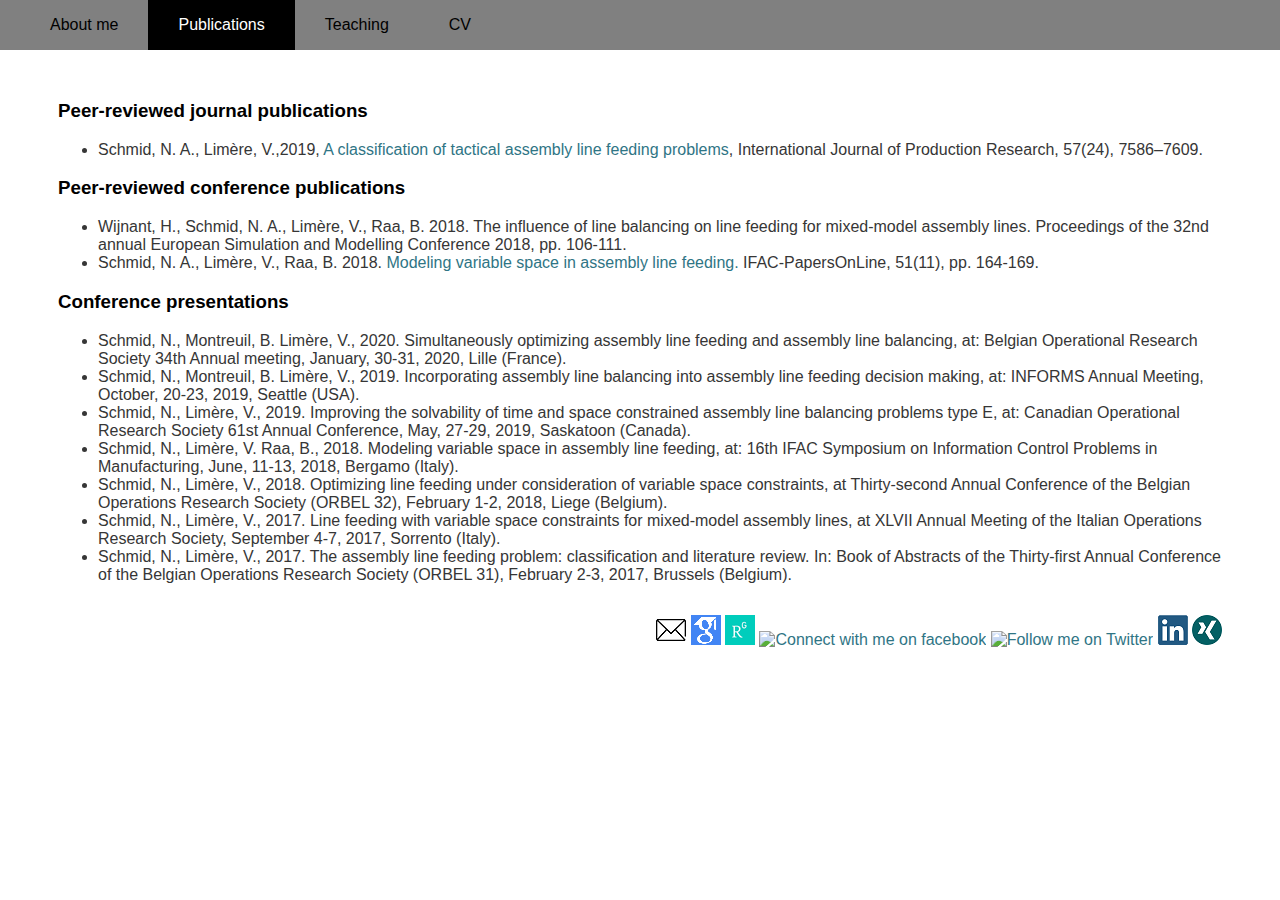
==== publications.htm @ ffcd46f1 "Updating pub" ====
<!DOCTYPE html>
<html lang="en-US">
<meta name="viewport" content="width=device-width, initial-scale=1.0" charset="utf-8"  http-equiv="X-UA-Compatible" content="IE=edge">
<head>
    <!-- Global site tag (gtag.js) - Google Analytics -->
    <script async src="https://www.googletagmanager.com/gtag/js?id=UA-134636393-1"></script>
    <script>
        window.dataLayer = window.dataLayer || [];
        function gtag(){dataLayer.push(arguments);}
        gtag('js', new Date());
        gtag('config', 'UA-134636393-1');
    </script>
    <!--Layout-->     
    <title>Nico André Schmid - Personal research website</title>
    <link rel="stylesheet" type="text/css" href="css/design.css">
</head>
    
<main>

    
<body>  
    <header>
        <nav>
            <ul> 
                <li><a href="index.htm"><span>About me</span></a></li>
                <li><a href="publications.htm" class="active"><span>Publications</span></a>
                <li><a href="teaching.htm"><span>Teaching</span></a></li>
                <li><a href="documents/Curriculum_Vitae.pdf"><span>CV</span></a></li>
            </ul>
        </nav>
        <div class="menu-toggle"><a href="#">&#9776;</a></div>
    </header>
    <script src="https://code.jquery.com/jquery-3.4.1.js"></script>
    <script type="text/javascript">
        $(document).ready(function(){
            $('.menu-toggle').click(function(){
                $('nav').toggleClass('active')
            })
        })
    </script>

        
                    
    <div id="content">
        <h3>Peer-reviewed journal publications</h3>
            <ul>
                <li>Schmid, N. A., Limère, V.,2019, <a href="https://doi.org/10.1080/00207543.2019.1581957">A classification of tactical assembly line feeding problems</a>, International Journal of Production Research, 57(24), 7586–7609.</li>    
            </ul>
        
        <h3>Peer-reviewed conference publications</h3>
            <ul>
                <li>Wijnant, H., Schmid, N. A., Limère, V., Raa, B. 2018. The influence of line balancing on line feeding for mixed-model assembly lines. Proceedings of the 32nd annual European Simulation and Modelling Conference 2018, pp. 106-111.</li>    
                <li>Schmid, N. A., Limère, V., Raa, B. 2018. <a href="https://doi.org/10.1016/j.ifacol.2018.08.252">Modeling variable space in assembly line feeding.</a> IFAC-PapersOnLine, 51(11), pp. 164-169.</li>
            </ul>
        
        <h3>Conference presentations</h3>
            <ul>
                <li>Schmid, N., Montreuil, B. Limère, V., 2020. Simultaneously optimizing assembly line feeding and assembly line balancing, at: Belgian Operational Research Society 34th Annual meeting, January, 30-31, 2020, Lille (France).</li> 
                <li>Schmid, N., Montreuil, B. Limère, V., 2019. Incorporating assembly line balancing into assembly line feeding decision making, at: INFORMS Annual Meeting, October, 20-23, 2019, Seattle (USA).</li> 
                <li>Schmid, N., Limère, V., 2019. Improving the solvability of time and space constrained assembly line balancing problems type E, at: Canadian Operational Research Society 61st Annual Conference, May, 27-29, 2019, Saskatoon (Canada).</li> 
                <li>Schmid, N., Limère, V. Raa, B., 2018. Modeling variable space in assembly line feeding, at: 16th IFAC Symposium on Information Control Problems in Manufacturing, June, 11-13, 2018, Bergamo (Italy).</li> 
                <li>Schmid, N., Limère, V., 2018. Optimizing line feeding under consideration of variable space constraints, at Thirty-second Annual Conference of the Belgian Operations Research Society (ORBEL 32), February 1-2, 2018, Liege (Belgium). </li> 
                <li>Schmid, N., Limère, V., 2017. Line feeding with variable space constraints for mixed-model assembly lines, at XLVII Annual Meeting of the Italian Operations Research Society, September 4-7, 2017, Sorrento (Italy). </li>
                <li>Schmid, N., Limère, V., 2017. The assembly line feeding problem: classification and literature review. In: Book of Abstracts of the Thirty-first Annual Conference of the Belgian Operations Research Society (ORBEL 31), February 2-3, 2017, Brussels (Belgium). </li>
            </ul>
    </div>  


    </body>
    </main>
    <footer>
        <a href="mailto:nico-andre-schmid@gmx.de" title="Send me an email"><img src="pictures/email.png" border=0></a>		
        <a target="https://scholar.google.com/citations?hl=de&pli=1&user=b-9NeuMAAAAJ" title="Look up my profile on Google Scholar" href="https://scholar.google.com/citations?hl=de&pli=1&user=b-9NeuMAAAAJ"><img alt="Look up my profile on Google Scholar" src="pictures/google-scholar.png" border=0></a> 
        <a target="https://www.researchgate.net/profile/Nico_Schmid" title="Look up my profile on Research Gate" href="https://www.researchgate.net/profile/Nico_Schmid"><img alt="Look up my profile on Research Gate" src="pictures/researchgate-logo.png" border=0></a> 
        <a target="https://www.facebook.com/nico.schmid.96?ref=bookmarks" title="Connect with me on facebook" href="https://www.facebook.com/nico.schmid.96"><img alt="Connect with me on facebook" src="https://c866088.ssl.cf3.rackcdn.com/assets/facebook30x30.png" border=0></a> 
        <a target="https://twitter.com/nicoandreschmi1" title="Follow me on Twitter" href="https://www.twitter.com/nicoandreschmi1"><img alt="Follow me on Twitter" src="https://c866088.ssl.cf3.rackcdn.com/assets/twitter30x30.png" border=0></a>
        <a target="https://twitter.com/nicoandreschmi1" title="Connect with me on LinkedIn" href="https://www.linkedin.com/in/nico-andr%C3%A9-schmid-15975b104/"><img alt="Connect with me on LinkedIn" src="pictures/linkedin.png" border=0></a>
        <a href="https://www.xing.com/profile/Nico_Schmid11?sc_o=mxb_p" title="Connect with me on Xing"><img alt="Connect with me on Xing" src="pictures/xing.png" border=0></a>
    </footer>    

</html>
---- css/design.css ----
/*General*/

h1 
{
    font-family:sans-serif; 
    color:  #000000;
    background-color: #ffffff;
    padding-bottom: 10px; 
    padding-top: 10px;}

h2 
{
    font-family:sans-serif; 
    color:  #000000;    
}

h3 
{
    font-family:sans-serif;
    color:  #000000;
}

h4 
{
    font-family:sans-serif; 
    color:  #000000;
}


footer 
{
    background-color: #ffffff;
    text-align: right;
    padding-top: 15px;
}

#pagewidth 
{
    width: auto;
    margin: 20px
}

a 
{
    text-decoration: none;
    color: #2f7585;
    
}




header 
{
    position:absolute;
    background: grey;
    top:0;
    left:0;
    padding:0 20px;
    background: grey;
    width: 100%;
    box-sizing: border-box;
}

header nav
{
    float: left;
}

header nav ul
{
    margin: 0;
    padding: 0;
    display: flex; <!--flex orders elements horizontally-->
}

header nav ul li
{
    list-style: none; <!--fdeactivates bullet points in front of menu elements-->
}

header nav ul li a
{
    height: 50px;
    line-height: 50px;
    padding: 0 30px;
    color: black;
    text-decoration: none;
    display: block;
}

header nav ul li a:hover,
header nav ul li a.active
{   
    color: white;
    background: black;
}

.menu-toggle
{
    color: black;
    
    float: left;
    line-height: 50px;
    font-size: 24px;
    cursor: pointer;
    display: none;  
}


@media (max-width:500px)
{

    .menu-toggle
    {
        background: grey;
        top: 50px;
        text-align: left;
        display: block;
    }
    
    header nav
    {
        position: absolute;
        width: 100%;
        height: calc(100vh-50px);
        background: grey;
        top: 50px;
        left:-100%;
        transition:     0.5s;
    }
    header nav.active
    {
        left:0;
    }
    header nav ul
    {
        display: block;
        text-align: center;
    }
    
    header nav ul li a
    {
        border-bottom: 1px solid rgba (255,255,255,1);
    }
    
    #content
    {
        margin-top: 150px;
    }
    body
    {
        padding: 0 20px;
    }
}
    
body 
{
    background-color: #ffffff;
    font-family: sans-serif;
    color: #363636; <!--Sets text color to a lighter black--> 
    margin:0;
    padding:0 50px;
    
}

#content
{
    margin-top: 100px;
}
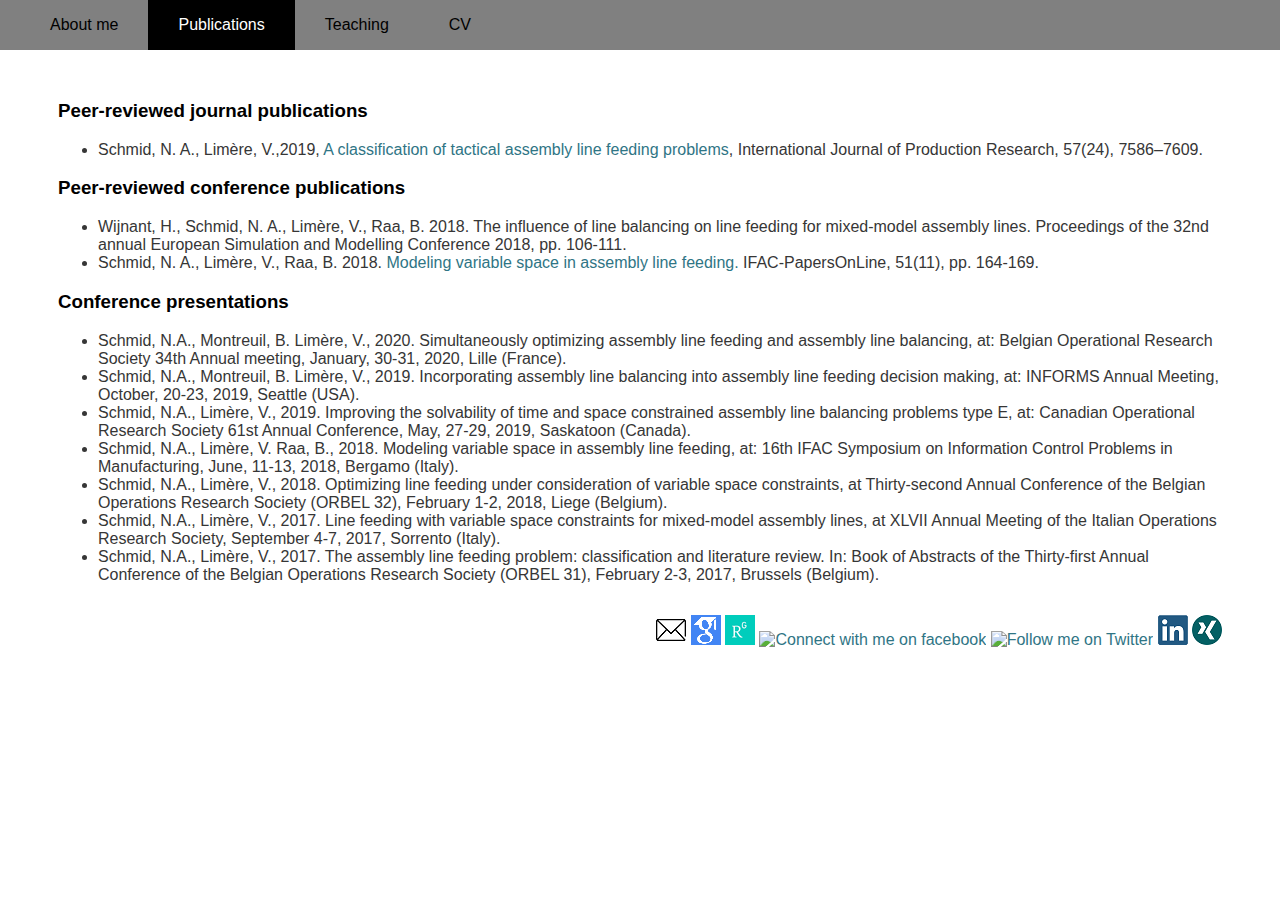
==== commit 8aa933b0: "Update publications.htm" ====
--- a/publications.htm
+++ b/publications.htm
@@ -55,13 +55,13 @@
         
         <h3>Conference presentations</h3>
             <ul>
-                <li>Schmid, N., Montreuil, B. Limère, V., 2020. Simultaneously optimizing assembly line feeding and assembly line balancing, at: Belgian Operational Research Society 34th Annual meeting, January, 30-31, 2020, Lille (France).</li> 
-                <li>Schmid, N., Montreuil, B. Limère, V., 2019. Incorporating assembly line balancing into assembly line feeding decision making, at: INFORMS Annual Meeting, October, 20-23, 2019, Seattle (USA).</li> 
-                <li>Schmid, N., Limère, V., 2019. Improving the solvability of time and space constrained assembly line balancing problems type E, at: Canadian Operational Research Society 61st Annual Conference, May, 27-29, 2019, Saskatoon (Canada).</li> 
-                <li>Schmid, N., Limère, V. Raa, B., 2018. Modeling variable space in assembly line feeding, at: 16th IFAC Symposium on Information Control Problems in Manufacturing, June, 11-13, 2018, Bergamo (Italy).</li> 
-                <li>Schmid, N., Limère, V., 2018. Optimizing line feeding under consideration of variable space constraints, at Thirty-second Annual Conference of the Belgian Operations Research Society (ORBEL 32), February 1-2, 2018, Liege (Belgium). </li> 
-                <li>Schmid, N., Limère, V., 2017. Line feeding with variable space constraints for mixed-model assembly lines, at XLVII Annual Meeting of the Italian Operations Research Society, September 4-7, 2017, Sorrento (Italy). </li>
-                <li>Schmid, N., Limère, V., 2017. The assembly line feeding problem: classification and literature review. In: Book of Abstracts of the Thirty-first Annual Conference of the Belgian Operations Research Society (ORBEL 31), February 2-3, 2017, Brussels (Belgium). </li>
+                <li>Schmid, N.A., Montreuil, B. Limère, V., 2020. Simultaneously optimizing assembly line feeding and assembly line balancing, at: Belgian Operational Research Society 34th Annual meeting, January, 30-31, 2020, Lille (France).</li> 
+                <li>Schmid, N.A., Montreuil, B. Limère, V., 2019. Incorporating assembly line balancing into assembly line feeding decision making, at: INFORMS Annual Meeting, October, 20-23, 2019, Seattle (USA).</li> 
+                <li>Schmid, N.A., Limère, V., 2019. Improving the solvability of time and space constrained assembly line balancing problems type E, at: Canadian Operational Research Society 61st Annual Conference, May, 27-29, 2019, Saskatoon (Canada).</li> 
+                <li>Schmid, N.A., Limère, V. Raa, B., 2018. Modeling variable space in assembly line feeding, at: 16th IFAC Symposium on Information Control Problems in Manufacturing, June, 11-13, 2018, Bergamo (Italy).</li> 
+                <li>Schmid, N.A., Limère, V., 2018. Optimizing line feeding under consideration of variable space constraints, at Thirty-second Annual Conference of the Belgian Operations Research Society (ORBEL 32), February 1-2, 2018, Liege (Belgium). </li> 
+                <li>Schmid, N.A., Limère, V., 2017. Line feeding with variable space constraints for mixed-model assembly lines, at XLVII Annual Meeting of the Italian Operations Research Society, September 4-7, 2017, Sorrento (Italy). </li>
+                <li>Schmid, N.A., Limère, V., 2017. The assembly line feeding problem: classification and literature review. In: Book of Abstracts of the Thirty-first Annual Conference of the Belgian Operations Research Society (ORBEL 31), February 2-3, 2017, Brussels (Belgium). </li>
             </ul>
     </div>  
 
@@ -79,4 +79,4 @@
     </footer>    
 
 </html>
-    +    
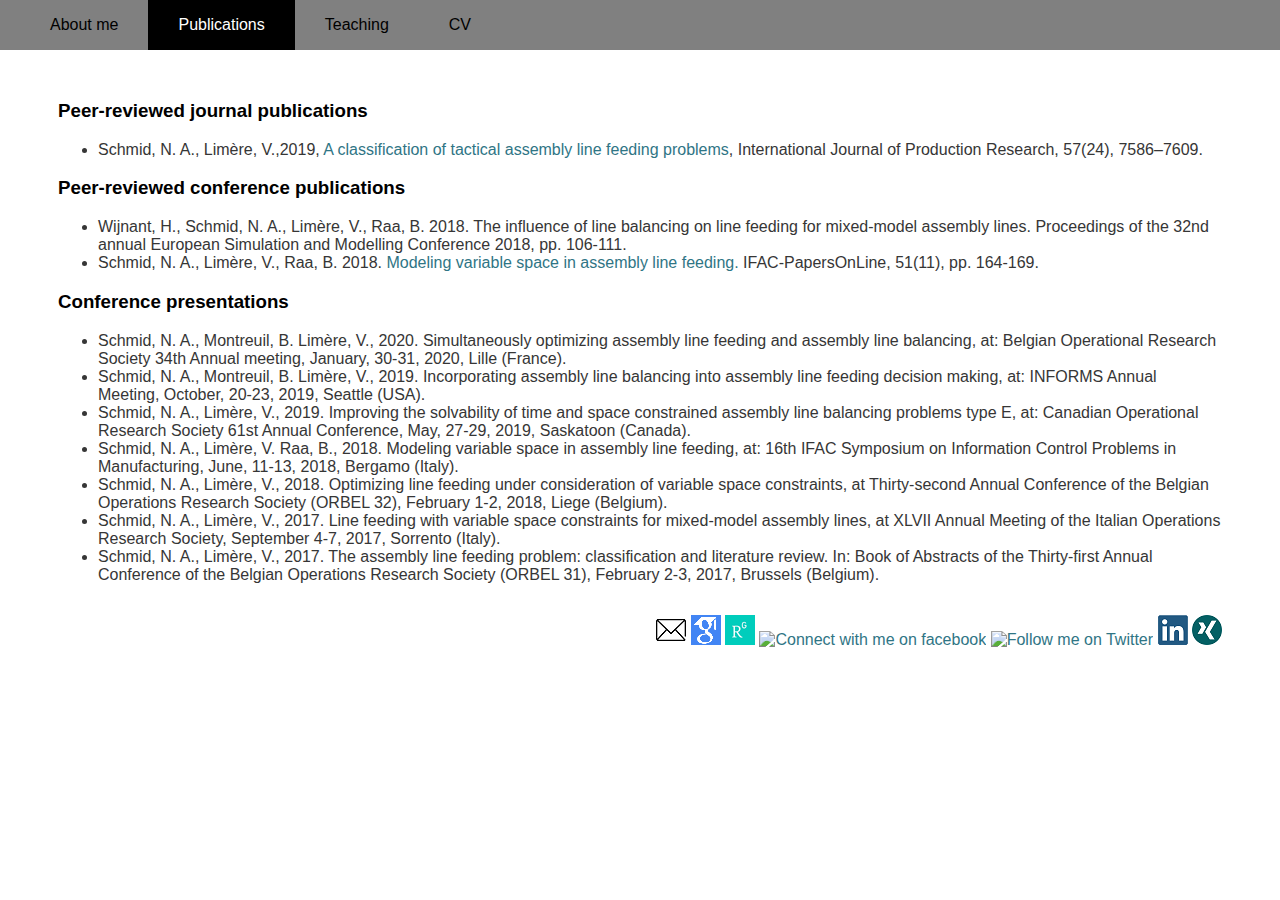
==== commit 0389684f: "Update publications.htm" ====
--- a/publications.htm
+++ b/publications.htm
@@ -55,13 +55,13 @@
         
         <h3>Conference presentations</h3>
             <ul>
-                <li>Schmid, N.A., Montreuil, B. Limère, V., 2020. Simultaneously optimizing assembly line feeding and assembly line balancing, at: Belgian Operational Research Society 34th Annual meeting, January, 30-31, 2020, Lille (France).</li> 
-                <li>Schmid, N.A., Montreuil, B. Limère, V., 2019. Incorporating assembly line balancing into assembly line feeding decision making, at: INFORMS Annual Meeting, October, 20-23, 2019, Seattle (USA).</li> 
-                <li>Schmid, N.A., Limère, V., 2019. Improving the solvability of time and space constrained assembly line balancing problems type E, at: Canadian Operational Research Society 61st Annual Conference, May, 27-29, 2019, Saskatoon (Canada).</li> 
-                <li>Schmid, N.A., Limère, V. Raa, B., 2018. Modeling variable space in assembly line feeding, at: 16th IFAC Symposium on Information Control Problems in Manufacturing, June, 11-13, 2018, Bergamo (Italy).</li> 
-                <li>Schmid, N.A., Limère, V., 2018. Optimizing line feeding under consideration of variable space constraints, at Thirty-second Annual Conference of the Belgian Operations Research Society (ORBEL 32), February 1-2, 2018, Liege (Belgium). </li> 
-                <li>Schmid, N.A., Limère, V., 2017. Line feeding with variable space constraints for mixed-model assembly lines, at XLVII Annual Meeting of the Italian Operations Research Society, September 4-7, 2017, Sorrento (Italy). </li>
-                <li>Schmid, N.A., Limère, V., 2017. The assembly line feeding problem: classification and literature review. In: Book of Abstracts of the Thirty-first Annual Conference of the Belgian Operations Research Society (ORBEL 31), February 2-3, 2017, Brussels (Belgium). </li>
+                <li>Schmid, N. A., Montreuil, B. Limère, V., 2020. Simultaneously optimizing assembly line feeding and assembly line balancing, at: Belgian Operational Research Society 34th Annual meeting, January, 30-31, 2020, Lille (France).</li> 
+                <li>Schmid, N. A., Montreuil, B. Limère, V., 2019. Incorporating assembly line balancing into assembly line feeding decision making, at: INFORMS Annual Meeting, October, 20-23, 2019, Seattle (USA).</li> 
+                <li>Schmid, N. A., Limère, V., 2019. Improving the solvability of time and space constrained assembly line balancing problems type E, at: Canadian Operational Research Society 61st Annual Conference, May, 27-29, 2019, Saskatoon (Canada).</li> 
+                <li>Schmid, N. A., Limère, V. Raa, B., 2018. Modeling variable space in assembly line feeding, at: 16th IFAC Symposium on Information Control Problems in Manufacturing, June, 11-13, 2018, Bergamo (Italy).</li> 
+                <li>Schmid, N. A., Limère, V., 2018. Optimizing line feeding under consideration of variable space constraints, at Thirty-second Annual Conference of the Belgian Operations Research Society (ORBEL 32), February 1-2, 2018, Liege (Belgium). </li> 
+                <li>Schmid, N. A., Limère, V., 2017. Line feeding with variable space constraints for mixed-model assembly lines, at XLVII Annual Meeting of the Italian Operations Research Society, September 4-7, 2017, Sorrento (Italy). </li>
+                <li>Schmid, N. A., Limère, V., 2017. The assembly line feeding problem: classification and literature review. In: Book of Abstracts of the Thirty-first Annual Conference of the Belgian Operations Research Society (ORBEL 31), February 2-3, 2017, Brussels (Belgium). </li>
             </ul>
     </div>  
 
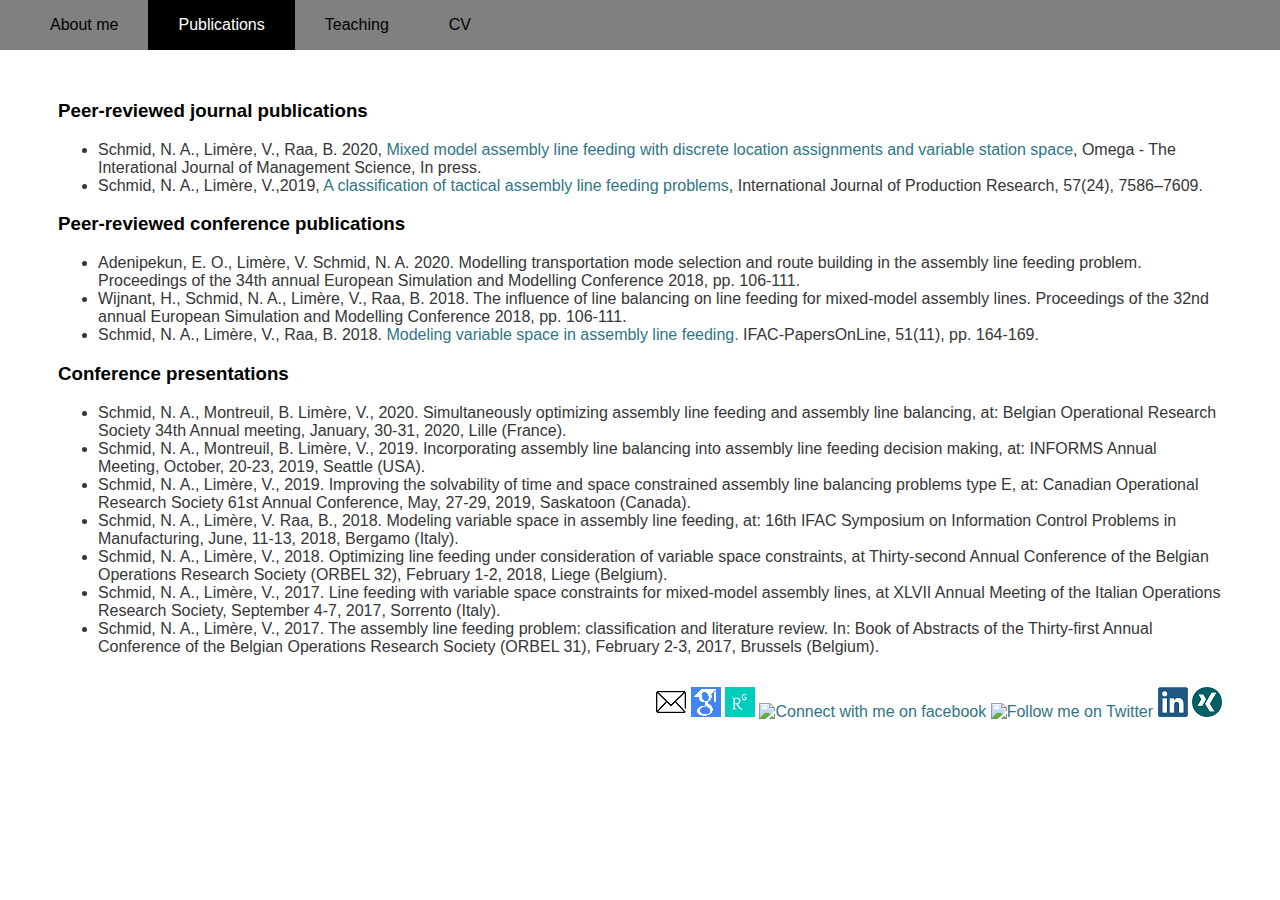
==== commit e8501c5d: "Update publications.htm" ====
--- a/publications.htm
+++ b/publications.htm
@@ -44,11 +44,13 @@
     <div id="content">
         <h3>Peer-reviewed journal publications</h3>
             <ul>
+                <li>Schmid, N. A., Limère, V., Raa, B. 2020, <a href="https://doi.org/10.1016/j.omega.2020.102286">Mixed model assembly line feeding with discrete location assignments and variable station space</a>, Omega - The Interational Journal of Management Science, In press.</li>    
                 <li>Schmid, N. A., Limère, V.,2019, <a href="https://doi.org/10.1080/00207543.2019.1581957">A classification of tactical assembly line feeding problems</a>, International Journal of Production Research, 57(24), 7586–7609.</li>    
             </ul>
         
         <h3>Peer-reviewed conference publications</h3>
             <ul>
+                <li>Adenipekun, E. O., Limère, V. Schmid, N. A. 2020. Modelling transportation mode selection and route building in the assembly line feeding problem. Proceedings of the 34th annual European Simulation and Modelling Conference 2018, pp. 106-111.</li>    
                 <li>Wijnant, H., Schmid, N. A., Limère, V., Raa, B. 2018. The influence of line balancing on line feeding for mixed-model assembly lines. Proceedings of the 32nd annual European Simulation and Modelling Conference 2018, pp. 106-111.</li>    
                 <li>Schmid, N. A., Limère, V., Raa, B. 2018. <a href="https://doi.org/10.1016/j.ifacol.2018.08.252">Modeling variable space in assembly line feeding.</a> IFAC-PapersOnLine, 51(11), pp. 164-169.</li>
             </ul>
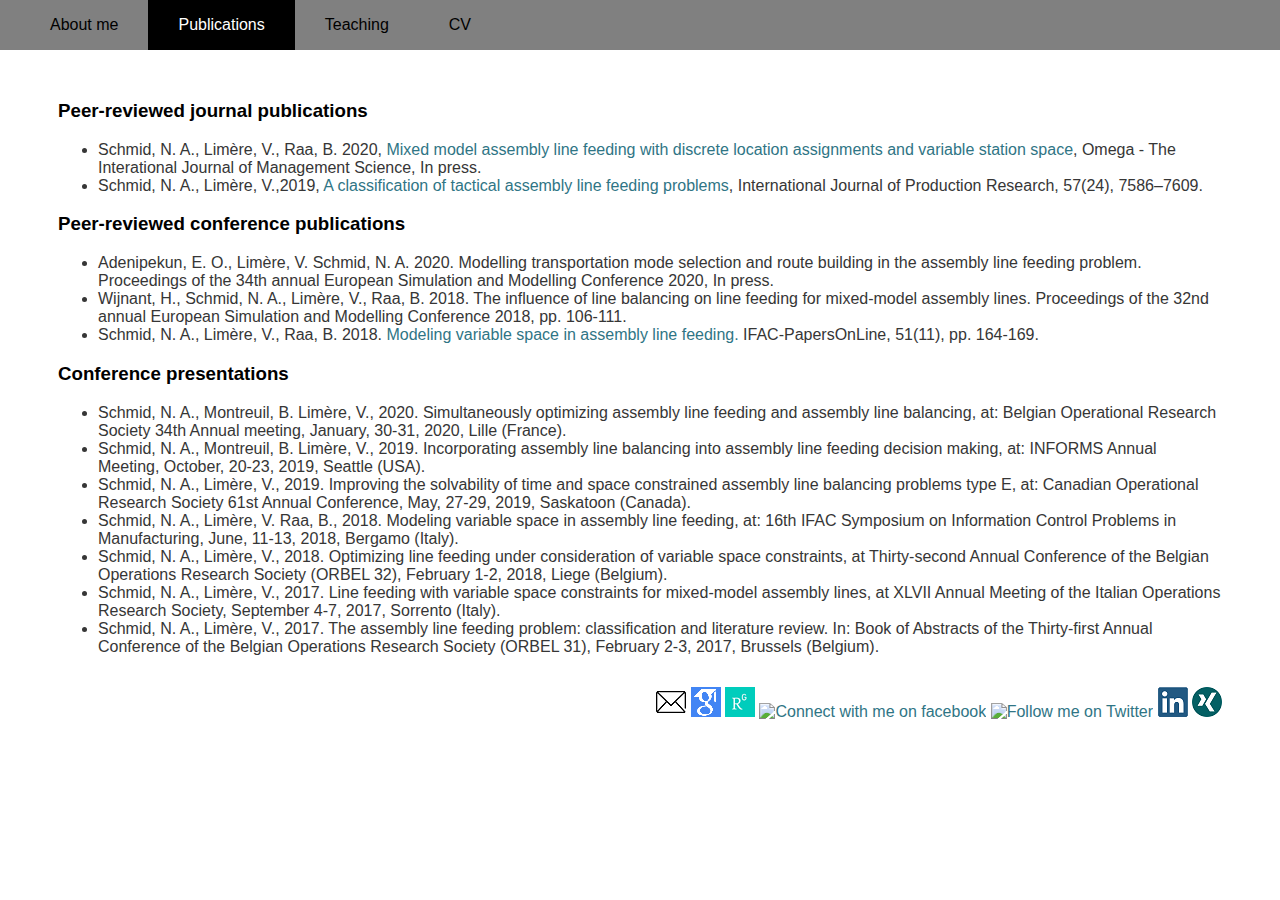
==== commit c6251507: "Update publications.htm" ====
--- a/publications.htm
+++ b/publications.htm
@@ -50,7 +50,7 @@
         
         <h3>Peer-reviewed conference publications</h3>
             <ul>
-                <li>Adenipekun, E. O., Limère, V. Schmid, N. A. 2020. Modelling transportation mode selection and route building in the assembly line feeding problem. Proceedings of the 34th annual European Simulation and Modelling Conference 2018, pp. 106-111.</li>    
+                <li>Adenipekun, E. O., Limère, V. Schmid, N. A. 2020. Modelling transportation mode selection and route building in the assembly line feeding problem. Proceedings of the 34th annual European Simulation and Modelling Conference 2020, In press.</li>    
                 <li>Wijnant, H., Schmid, N. A., Limère, V., Raa, B. 2018. The influence of line balancing on line feeding for mixed-model assembly lines. Proceedings of the 32nd annual European Simulation and Modelling Conference 2018, pp. 106-111.</li>    
                 <li>Schmid, N. A., Limère, V., Raa, B. 2018. <a href="https://doi.org/10.1016/j.ifacol.2018.08.252">Modeling variable space in assembly line feeding.</a> IFAC-PapersOnLine, 51(11), pp. 164-169.</li>
             </ul>
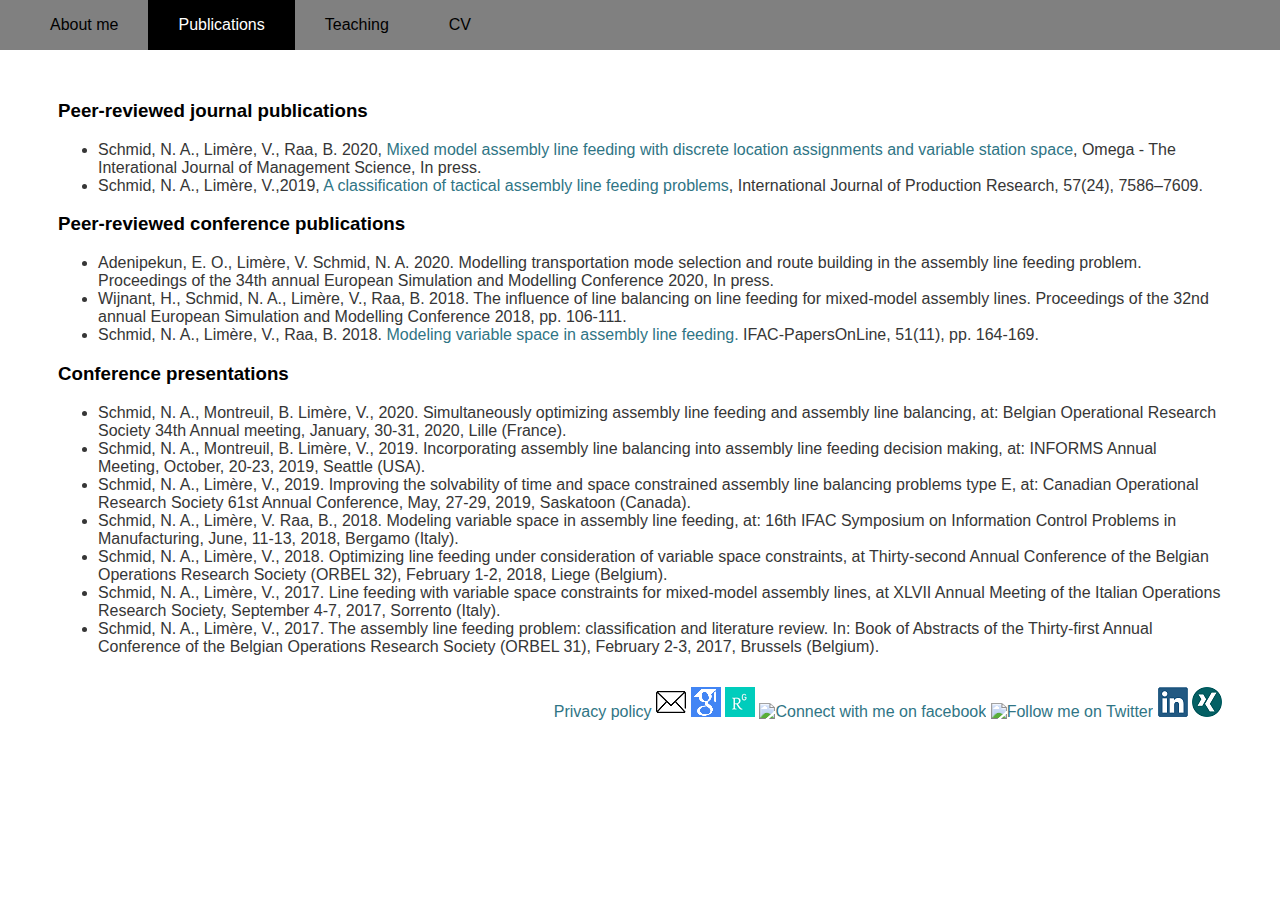
==== commit 0028032f: "Update publications.htm" ====
--- a/publications.htm
+++ b/publications.htm
@@ -71,6 +71,7 @@
     </body>
     </main>
     <footer>
+        <a href="https://www.nicoschmid.info/privacy.htm" title="Privacy policy"><span>Privacy policy</span></a>
         <a href="mailto:nico-andre-schmid@gmx.de" title="Send me an email"><img src="pictures/email.png" border=0></a>		
         <a target="https://scholar.google.com/citations?hl=de&pli=1&user=b-9NeuMAAAAJ" title="Look up my profile on Google Scholar" href="https://scholar.google.com/citations?hl=de&pli=1&user=b-9NeuMAAAAJ"><img alt="Look up my profile on Google Scholar" src="pictures/google-scholar.png" border=0></a> 
         <a target="https://www.researchgate.net/profile/Nico_Schmid" title="Look up my profile on Research Gate" href="https://www.researchgate.net/profile/Nico_Schmid"><img alt="Look up my profile on Research Gate" src="pictures/researchgate-logo.png" border=0></a> 
